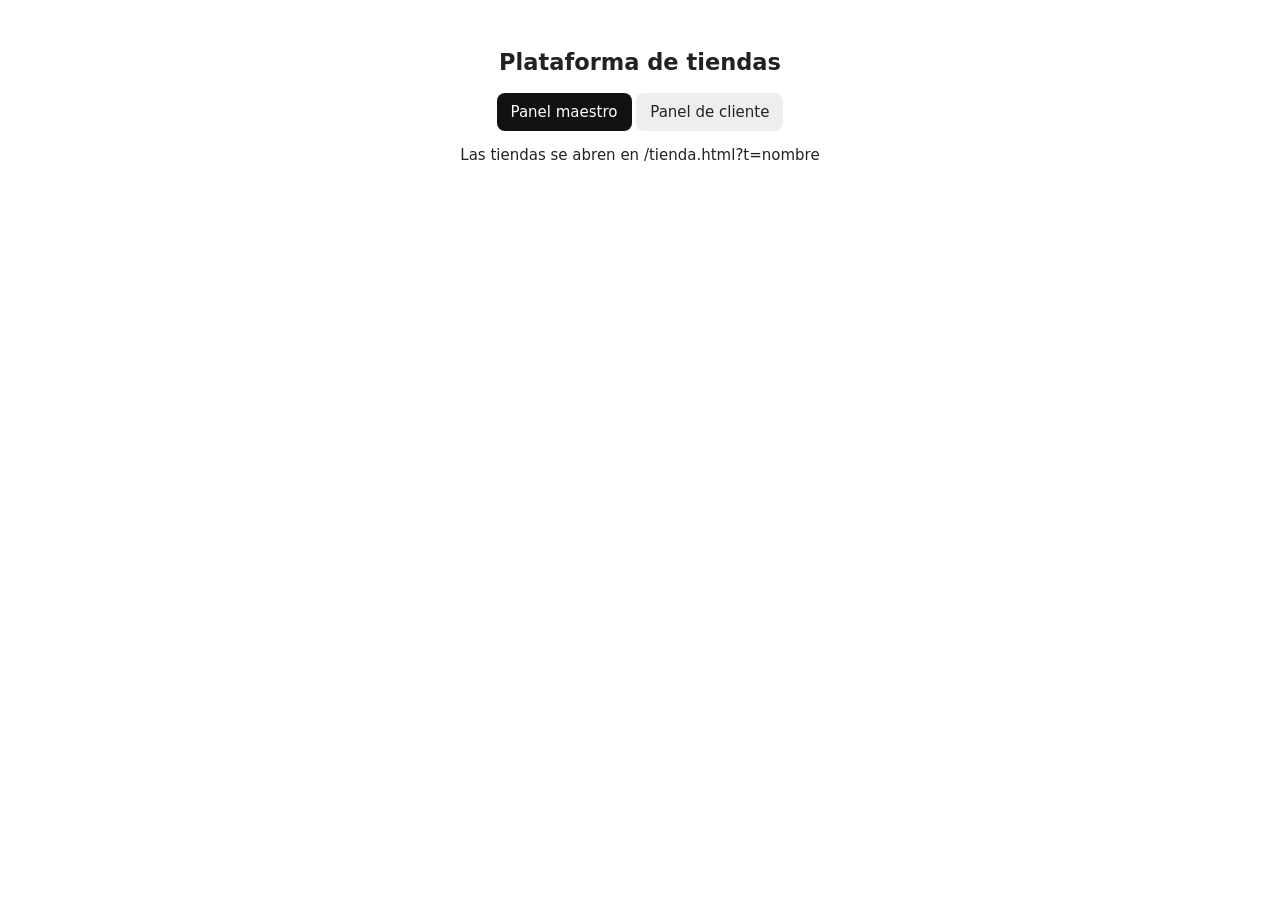
==== index.html @ 2a00e095 "Add files via upload" ====
<!doctype html><html lang="es"><head><meta charset="utf-8"><meta name="viewport" content="width=device-width,initial-scale=1"><title>Plataforma de tiendas</title><link rel="stylesheet" href="/app.css"></head><body><div class="c"><h2>Plataforma de tiendas</h2><a class="b" href="/master.html">Panel maestro</a> <a class="b b2" href="/admin.html">Panel de cliente</a><p>Las tiendas se abren en /tienda.html?t=nombre</p></div></body></html>
---- app.css ----
:root{--c:#111}*{box-sizing:border-box}body{margin:0;font:15px system-ui,sans-serif;color:#222;background:#fff}
a{color:inherit}button,.b{background:var(--c);color:#fff;border:0;border-radius:8px;padding:10px 14px;font:inherit;cursor:pointer;text-decoration:none;display:inline-block}
button:disabled{opacity:.4}.b2{background:#eee;color:#222}.r{background:#c0392b;color:#fff}
input,select,textarea{width:100%;padding:9px;border:1px solid #ccc;border-radius:8px;font:inherit;margin:3px 0 10px;background:#fff}
input[type=checkbox]{width:auto}.w{max-width:1100px;margin:auto;padding:12px}.c{text-align:center;padding:30px}
#ann{background:var(--c);color:#fff;text-align:center;font-size:13px}#ann:not(:empty){padding:6px}
.g{display:grid;grid-template-columns:repeat(2,1fr);gap:10px}@media(min-width:700px){.g{grid-template-columns:repeat(4,1fr)}}
.k{cursor:pointer}.k img{width:100%;aspect-ratio:1;object-fit:cover;background:#f2f2f2;border-radius:8px}
.o{color:#888;text-decoration:line-through;font-size:13px}.off{background:#e11d48;color:#fff;border-radius:4px;padding:1px 5px;font-size:12px}
.m{position:fixed;inset:0;background:#0008;display:flex;align-items:flex-end;justify-content:center;z-index:9}.m>div{background:#fff;width:100%;max-width:520px;max-height:90vh;overflow:auto;padding:16px;border-radius:14px 14px 0 0}
.ch{display:inline-block;padding:6px 12px;border:1px solid #ccc;border-radius:20px;margin:0 4px 6px 0;cursor:pointer}.ch.on{background:var(--c);color:#fff}
table{width:100%;border-collapse:collapse}td,th{padding:6px;border-bottom:1px solid #eee;text-align:left;font-size:14px}.sc{overflow-x:auto}
.t{display:flex;gap:6px;flex-wrap:wrap;margin:10px 0}.hd{display:flex;gap:8px;align-items:center;padding:10px 12px;border-bottom:1px solid #eee}.hd input{margin:0;flex:1}
.th{width:60px;height:60px;object-fit:cover;border-radius:6px;margin:2px;cursor:pointer}.warn{background:#fff3cd;padding:10px;border-radius:8px;margin:8px 0}
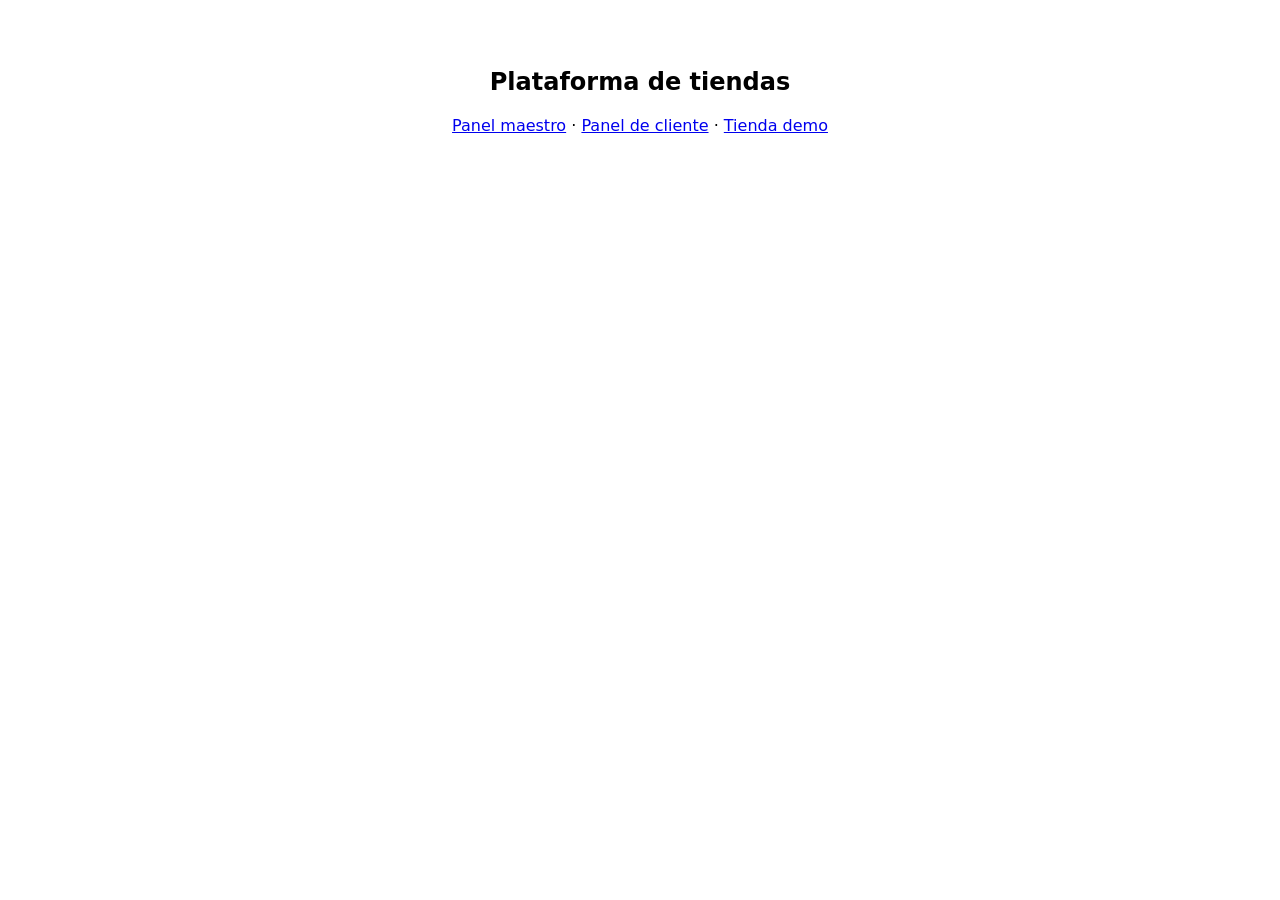
==== commit 6c395600: "Add files via upload" ====
--- a/index.html
+++ b/index.html
@@ -1 +1 @@
-<!doctype html><html lang="es"><head><meta charset="utf-8"><meta name="viewport" content="width=device-width,initial-scale=1"><title>Plataforma de tiendas</title><link rel="stylesheet" href="/app.css"></head><body><div class="c"><h2>Plataforma de tiendas</h2><a class="b" href="/master.html">Panel maestro</a> <a class="b b2" href="/admin.html">Panel de cliente</a><p>Las tiendas se abren en /tienda.html?t=nombre</p></div></body></html>
+<!doctype html><html lang="es"><head><meta charset="utf-8"><meta name="viewport" content="width=device-width,initial-scale=1"><title>Plataforma de tiendas</title></head><body style="font-family:system-ui;text-align:center;padding:40px"><h2>Plataforma de tiendas</h2><p><a href="/master.html">Panel maestro</a> &middot; <a href="/admin.html">Panel de cliente</a> &middot; <a href="/tienda.html?t=demo">Tienda demo</a></p></body></html>
